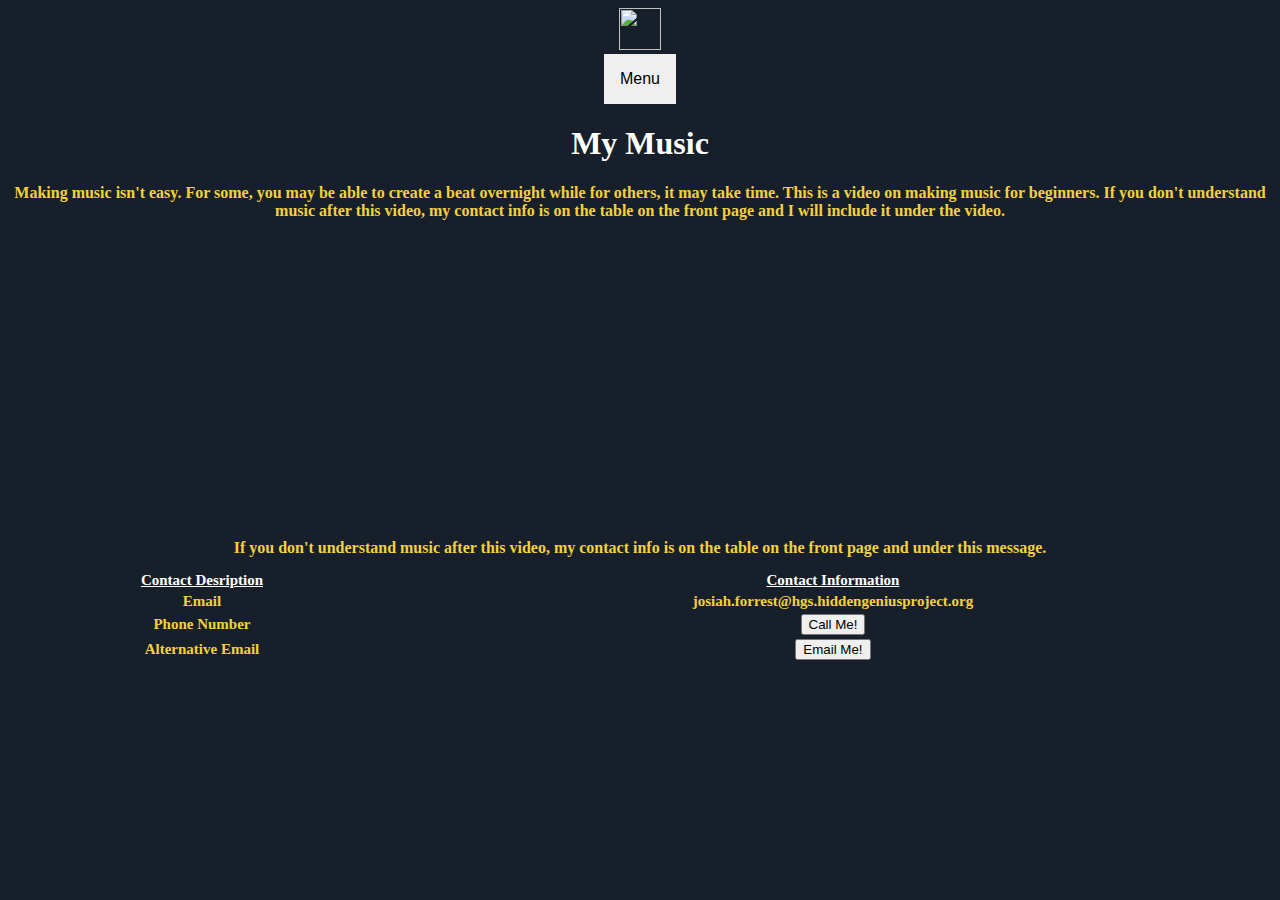
==== music.html @ 1bda85e3 "first publish" ====
<!DOCTYPE html>
<html lang="en">
  <head>
<title>My Music</title>
<link rel="stylesheet" href="mystyle.css">


    <span title="Click this to go to the home page."><a href="https://josiah-forrest.github.io"><img src="https://cdn.glitch.global/7dfe334e-4435-4f9b-8adf-df51e2a41de0/download%20(6).jpeg?v=1658870231385" alt="" style="width:42px;height:42px;"></a></span>

<script type="text/javascript" 
        src="https://ajax.googleapis.com/ajax/libs/jquery/1.5.2/jquery.min.js"></script>
<script type="text/javascript" 
        src="http://www.your-domain.com/easy-comment/jquery.easy-comment.min.js"></script>
<script src="javascript.js"></script>
  </head>
<body>

  <div class="dropdown"> 
  <button onclick="myFunction()" class="dropbtn">Menu</button>
      <div id="myDropdown" class="dropdown-content">
  <a href="https://josiah-forrest.github.io/academics.html">Academics</a>
    <a href="https://josiah-forrest.github.io/extracurriculars.html">Extracurriculars</a>
    <a href="https://josiah-forrest.github.io/projects.html">Projects</a>
    <a href="https://josiah-forrest.github.io/mybusiness.html">My Business</a>
    </div>
     
    
  <h1>
    My Music
  </h1>
  Making music isn't easy. For some, you may be able to create a beat overnight while for others, it may take time. This is a video on making music for beginners. If you don't understand music after this video, my contact info is on the table on the front page and I will include it under the video.
    <br>
  <iframe width="560" height="315" src="https://www.youtube.com/embed/S3ySXOpPEGQ" title="YouTube video player" frameborder="0" allow="accelerometer; autoplay; clipboard-write; encrypted-media; gyroscope; picture-in-picture" allowfullscreen></iframe>
    <br>
    If you don't understand music after this video, my contact info is on the table on the front page and under this message.
    <br>
    
    
  <h2>
         <table style="width:100%">
  <tr>
        <th>Contact Desription</th>
        <th>Contact Information</th>
  </tr>
        <tr>
        <td>Email</td>
        <td>josiah.forrest@hgs.hiddengeniusproject.org</td>
  </tr>
        <tr>
        <td>Phone Number</td>
        <td><a href="tel: (248)491-8369"><button>Call Me!</button></a></td>
  </tr>
       <tr>
       <td>Alternative Email</td>   
       <td><a href="mailto:mercurymayhem119@gmail.com"><button>Email Me!</button></a></td>   
           </tr>   
      </table>
  </h2>
</div> 
  </body>
</html>
---- mystyle.css ----
body{
      background-color: #17202A;
    color: #F4D03F;
  font-weight: 900;
  text-align: center;
}

ol{
  text-align: center;
}

iframe{
  text-align:center
}
h1{
  color: white
}
h4{
  color: white
}
th{
  color: white;
  font-weight: 700;
  text-decoration: underline
}
li a {
  display: block;
  width: 60px;
  text-align: center;
}

ul {
  list-style-type: unordered;
  margin: 0;
  padding: 0;
  width: 15%;
  background-color:;
  height: 100%; /* Full height */
  position: fixed; /* Make it stick, even on scroll */
  overflow: auto; /* Enable scrolling if the sidenav has too much content */
  text-align: left;
  text-decoration:underline; 
}


.column2{
  float: right;
  width: 85%;
  padding: 10px;
}

.row{
  display: flex;
}
.dropbtn {
  background-color: none; 
  color: black;
  padding: 16px;
  font-size: 16px;
  border: none;
  cursor: arrow;
  position: left;
}
.dropdown {
  position: relative;
  display: inline-block;
}

.dropbtn:hover, .dropbtn:focus {
  background-color: #2980B9;
}

.dropdown-content {
  display: none;
  position: absolute;
  background-color:#f1f1f1;
  min-width: 160px;
  box-shadow: 0px 8px 16px 0px rgba(0, 0, 0, 0.2);
  z-index: 1;
}
.dropdown-content a {
  color: none;
  padding: 12px 16px;
  text-decoration: underline;
  display: block
}

.dropdown-content a:hover {background-color: ;}

.show {display:block;}

table {
  text-align: center
}
h2{
  font-size: 15px
}
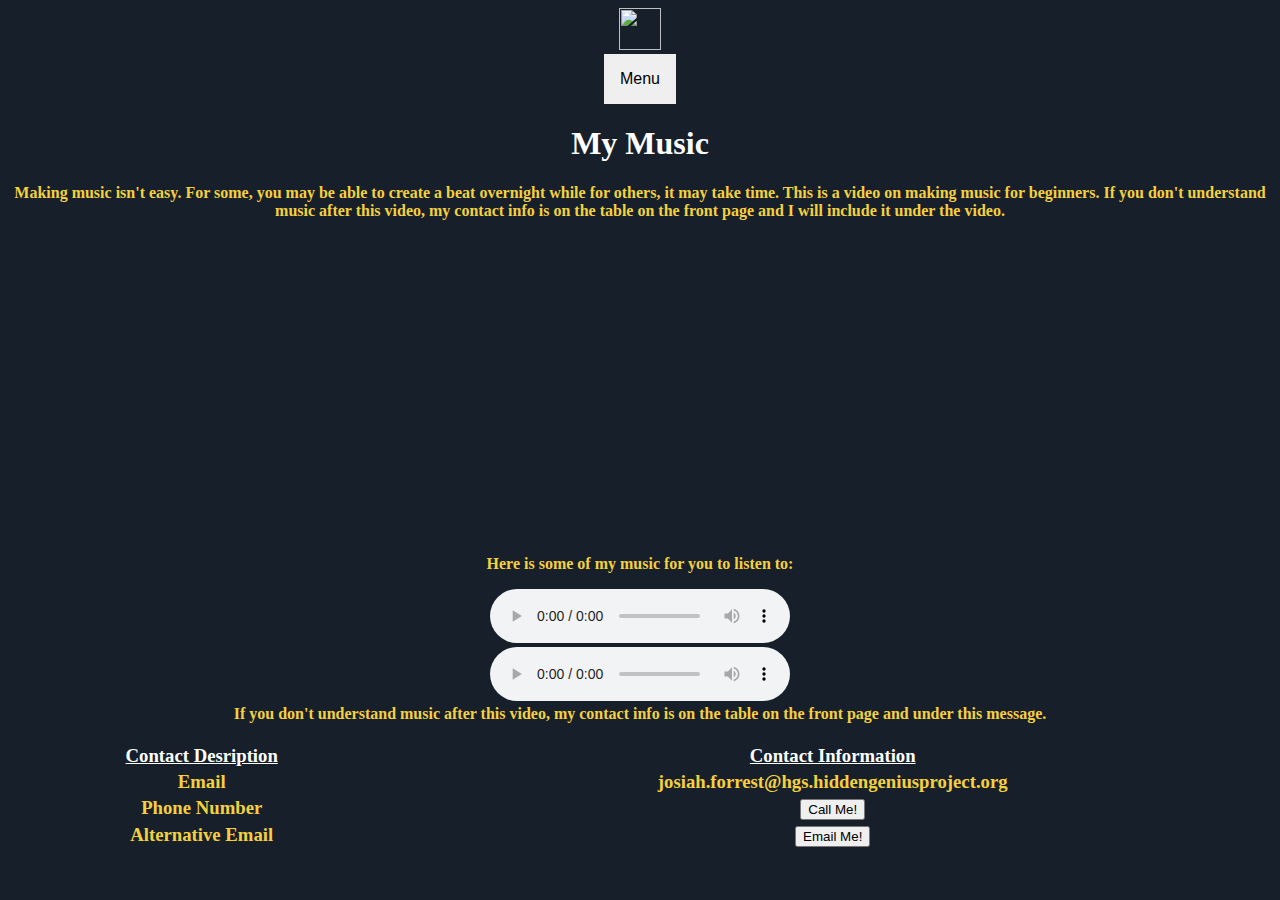
==== commit a2a43c61: "Update music.html" ====
--- a/music.html
+++ b/music.html
@@ -5,7 +5,7 @@
 <link rel="stylesheet" href="mystyle.css">
 
 
-    <span title="Click this to go to the home page."><a href="https://josiah-forrest.github.io"><img src="https://cdn.glitch.global/7dfe334e-4435-4f9b-8adf-df51e2a41de0/download%20(6).jpeg?v=1658870231385" alt="" style="width:42px;height:42px;"></a></span>
+    <span title="Click this to go to the home page."><a href="https://legend-sugary-headline.glitch.me/"><img src="https://cdn.glitch.global/7dfe334e-4435-4f9b-8adf-df51e2a41de0/download%20(6).jpeg?v=1658870231385" alt="" style="width:42px;height:42px;"></a></span>
 
 <script type="text/javascript" 
         src="https://ajax.googleapis.com/ajax/libs/jquery/1.5.2/jquery.min.js"></script>
@@ -18,10 +18,10 @@
   <div class="dropdown"> 
   <button onclick="myFunction()" class="dropbtn">Menu</button>
       <div id="myDropdown" class="dropdown-content">
-  <a href="https://josiah-forrest.github.io/academics.html">Academics</a>
-    <a href="https://josiah-forrest.github.io/extracurriculars.html">Extracurriculars</a>
-    <a href="https://josiah-forrest.github.io/projects.html">Projects</a>
-    <a href="https://josiah-forrest.github.io/mybusiness.html">My Business</a>
+  <a href="https://legend-sugary-headline.glitch.me/academics.html">Academics</a>
+    <a href="https://legend-sugary-headline.glitch.me/extracurriculars.html">Extracurriculars</a>
+    <a href="https://legend-sugary-headline.glitch.me/projects.html">Projects</a>
+    <a href="https://legend-sugary-headline.glitch.me/mybusiness.html">My Business</a>
     </div>
      
     
@@ -31,12 +31,32 @@
   Making music isn't easy. For some, you may be able to create a beat overnight while for others, it may take time. This is a video on making music for beginners. If you don't understand music after this video, my contact info is on the table on the front page and I will include it under the video.
     <br>
   <iframe width="560" height="315" src="https://www.youtube.com/embed/S3ySXOpPEGQ" title="YouTube video player" frameborder="0" allow="accelerometer; autoplay; clipboard-write; encrypted-media; gyroscope; picture-in-picture" allowfullscreen></iframe>
+    
+    <p>Here is some of my music for you to listen to:</p>
+    
+    <audio controls>
+  <source src="https://cdn.glitch.global/7dfe334e-4435-4f9b-8adf-df51e2a41de0/zraccares's%20song%20%232.mp3?v=1661273944314"
+      type="audio/ogg">
+      <source src="https://cdn.glitch.global/7dfe334e-4435-4f9b-8adf-df51e2a41de0/zraccares's%20song%20%232.mp3?v=1661273944314"
+        type="audio/mpeg">
+      Your browser does not support the audio element
+      </audio>
+    <br>
+    <audio controls>
+    <source src="https://cdn.glitch.global/7dfe334e-4435-4f9b-8adf-df51e2a41de0/zraccares's%20song.mp3?v=1661273885093"
+      type="audio/ogg">
+      <source src="https://cdn.glitch.global/7dfe334e-4435-4f9b-8adf-df51e2a41de0/zraccares's%20song.mp3?v=1661273885093"
+        type="audio/mpeg">
+      Your browser does not support the audio element
+      </audio>
+
+    
     <br>
     If you don't understand music after this video, my contact info is on the table on the front page and under this message.
     <br>
     
     
-  <h2>
+  <h3>
          <table style="width:100%">
   <tr>
         <th>Contact Desription</th>
@@ -55,7 +75,7 @@
        <td><a href="mailto:mercurymayhem119@gmail.com"><button>Email Me!</button></a></td>   
            </tr>   
       </table>
-  </h2>
+  </h3>
 </div> 
   </body>
 </html>
